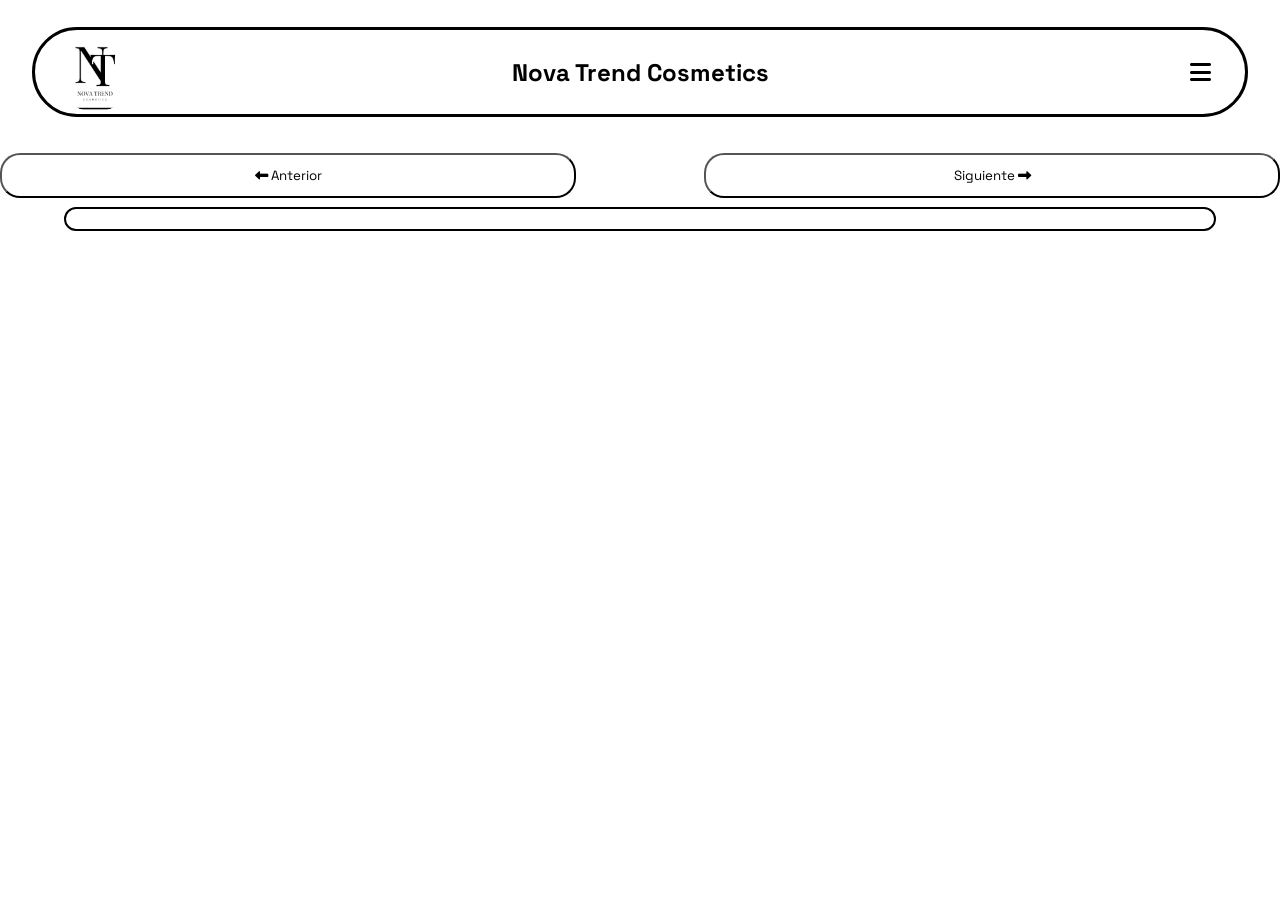
==== pages/producto.html @ 56228e11 "haciendo el JS, corrigiendo errores, modularizando 😭" ====
<!doctype html>
<html lang="es">

<head>
    <meta charset="UTF-8" />
    <meta name="viewport" content="width=device-width, initial-scale=1.0" />
    <link rel="stylesheet" href="https://cdnjs.cloudflare.com/ajax/libs/font-awesome/6.5.1/css/all.min.css" />
    <link rel="stylesheet" href="../css/product.css" />
    <link rel="stylesheet" href="../css/menu.css" />
    <link rel="icon" type="image/webp" href="../assets/Images/logo/Logotipo_Nova_Trend.webp" />
    <title>Productos | Nova Trend Cosmetics</title>
</head>

<body>
    <header class="header">
        <nav class="header-nav-bar">
            <div class="logo-container">
                <img src="../assets/Images/logo/Logotipo_Nova_Trend.webp" alt="Nova Trend Cosmetics Logo" />
            </div>
            <h1 class="name">Nova Trend Cosmetics</h1>
            <div class="header-button" id="header-button">
                <i class="fa-solid fa-bars"></i>
            </div>
            <ul class="nav-list" id="deployableMenu">
                <li class="list-item">
                    <a href="../index.html#main" class="nav-link">
                        <i class="fa-solid fa-house"></i>
                        <span class="nav-text">Inicio</span>
                    </a>
                </li>

                <li class="list-item">
                    <a href="../pages/catalogo.html" class="nav-link">
                        <i class="fa-solid fa-image"></i>
                        <span class="nav-text">Productos</span>
                    </a>
                </li>

                <li class="list-item">
                    <a href="../index.html#test" class="nav-link">
                        <i class="fa-solid fa-file"></i>
                        <span class="nav-text">Test de skincare</span>
                    </a>
                </li>

                <li class="list-item">
                    <a href="../index.html#contacto" class="nav-link">
                        <i class="fa-solid fa-address-book"></i>
                        <span class="nav-text">Contacto</span>
                    </a>
                </li>

                <li class="list-item">
                    <a href="../pages/carrito.html" target="_blank" class="nav-link">
                        <i class="fa-solid fa-cart-shopping"></i>
                        <span class="nav-text">Carrito</span>
                    </a>
                </li>
            </ul>
        </nav>
    </header>

    <main>
        <section class="botones-cambiar">
            <button class="btn-1"><i class="fa-solid fa-left-long"></i> Anterior</button>
            <button class="btn-2">Siguiente <i class="fa-solid fa-right-long"></i></button>
        </section>

        <article class="producto"></article>
    </main>

    <script src="../js/main.js"></script>
    <script src="../js/producto.js"></script>
</body>

</html>
---- css/product.css ----
@import url('https://fonts.googleapis.com/css2?family=Space+Grotesk:wght@300..700&display=swap');

*{
    margin: 0;
    padding: 0;
    box-sizing: border-box;
    scroll-behavior: smooth;
    font-family: 'Space Grotesk', sans-serif;
}

main{
    max-width: 100dvw;
    height: fit-content;
    overflow: hidden;
    display: flex;
    flex-direction: column;
    justify-content: space-around;
    align-items: center;
    padding: 17dvh 0 0 0;
}
.botones-cambiar{
    width: 100%;
    height: 5dvh;
    display: flex;
    justify-content: space-between;
    align-items: center;
}
.producto{
    background-color: #fff;
    border-radius: 20px;
    border: 2px solid #000;
    width: 90dvw;
    height: fit-content;
    display: flex;
    flex-direction: column;
    justify-content: flex-start;
    align-items: center;
    margin-top: 1dvh;
    padding: 10px 0 10px 0;
    gap: 10px;
    opacity: 0;
    animation: aparecer 0.4s ease-out forwards;
}
.nombre-producto{
    width: 100%;
    height: 20%;
    text-align: center;
    display: flex;
    align-items: center;
    justify-content: center;
    text-transform: uppercase;
    font-size: 1.6em;
}
.contenedor-info{
    width: 100%;
    height: 80%;
    display: flex;
    flex-direction: column;
    justify-content: center;
    align-items: center;
    gap: 10px;
}
.contenedor-imagen{
    width: 40%;
    height: 40%;
}
.contenedor-imagen img{
    width: 100%;
    height: 100%;
    object-fit: cover;
    object-position: center;
}
.contenedor-texto{
    width: 90%;
    height: 80%;
    display: flex;
    flex-direction: column;
    justify-content: space-evenly;
    align-items: center;
    text-align: center;
    gap: 8px;
}
.descripcion{
    font-size: 1.4em;
}
.precio-producto{
    font-size: 1.1em;
}
.carrito, .comprar{
    position: relative;
    width: 100%;
    padding: 6px;
    border-radius: 5px;
    text-align: center;
    cursor: pointer;
}
.carrito{
    background-color: #fff;
}
.comprar{
    font-weight: bold;
    background-color: rgb(176, 236, 176);
    z-index: 1;
}
.comprar::before{
    content: '';
    position: absolute;
    top: 0;
    left: 0;
    height: 100%;
    width: 0;
    background-color: rgb(176, 184, 236);
    transition: 1.5s;
    z-index: -1;
}
.comprar:hover::before{
    width: 100%;
}
.btn-1, .btn-2{
    height: 100%;
    width: 45%;
    background: transparent;
    border-radius: 20px;
    transition: 0.4s all ease-in-out;
    cursor: pointer;
}
.btn-1:hover, .btn-2:hover{
    background: #000;
    color: #fff;
}

@keyframes aparecer{
    from{
        opacity: 0;
        transform: translateX(-25px);
    } to{
        opacity: 1;
        transform: translateX(0);
    }
}
---- css/menu.css ----
@import url('https://fonts.googleapis.com/css2?family=Space+Grotesk:wght@300..700&display=swap');
/*#region HEADER*/

.header {
  position: fixed;
  top: 3dvh;
  left: 50%;
  transform: translateX(-50%);
  min-height: 10dvh;
  max-height: 25dvh;
  background-color: #fff;
  width: 95dvw;
  display: flex;
  justify-content: center;
  align-items: center;
  border-radius: 300px;
  border: 3px solid #000;
  z-index: 3;
}

.header-nav-bar {
  width: 100%;
  display: flex;
  flex-direction: row;
  justify-content: space-between;
  align-items: center;
  position: relative;
  padding: 0 20px;
}

.logo-container {
  height: 80px;
  width: 80px;
  overflow: hidden;
  border-radius: 50%;
}

.logo-container img {
  width: 100%;
  height: 100%;
  object-fit: cover;
  border-radius: 50%;
}

.name {
  font-family: 'Space Grotesk';
  font-size: 1.5rem;
  position: absolute;
  left: 50%;
  text-align: center;
  transform: translateX(-50%);
  margin: 0;
  user-select: none;
}

.header-button {
  display: flex;
  align-items: center;
  justify-content: center;
  height: 50px;
  width: 50px;
  margin: 0;
}

.header-button:hover {
  cursor: pointer;
}

.header-button i {
  font-size: 1.5rem;
  transition: transform 0.3s ease;
}

.header-button i:hover {
  transform: scale(1.1);
}

.nav-list {
  max-height: 0;
  overflow: hidden;
  opacity: 0;
  position: absolute;
  top: 110%;
  left: 0%;
  transform: translateX(0%);
  background-color: #fff;
  border: 3px solid #000;
  border-radius: 20px;
  min-height: 80dvh;
  width: 0dvw;
  display: flex;
  flex-direction: column;
  justify-content: space-evenly;
  align-items: center;
  list-style: none;
  padding: 20px;
  background-color: #fff;
  transition: width 0.4s ease-in, opacity 0.2s ease-in;
  gap: 20px;
}

.nav-list.active {
  width: 50dvw;
  opacity: 1;
}

.nav-link {
  text-decoration: none;
  font-family: 'Space Grotesk', sans-serif;
  color: #000;
  transition: 0.3s all ease-in-out;
  text-align: left;
  white-space: nowrap;
  gap: 5px;
}

.nav-link:hover {
  font-size: 1.1rem;
  color: #555;
}

/*#endregion*/
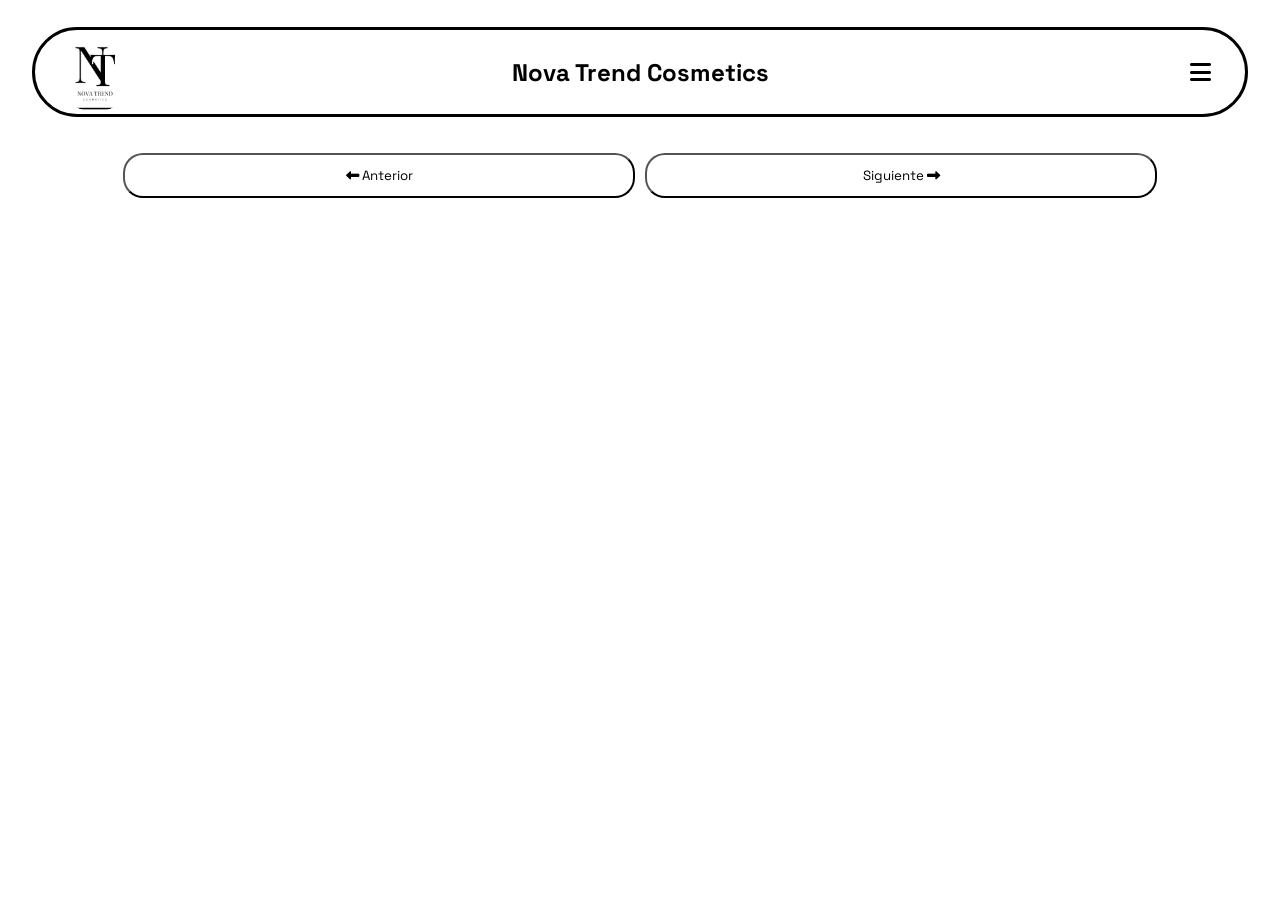
==== commit b2dfb703: "inicio la modularización y las funciones" ====
--- a/pages/producto.html
+++ b/pages/producto.html
@@ -65,8 +65,7 @@
             <button class="btn-1"><i class="fa-solid fa-left-long"></i> Anterior</button>
             <button class="btn-2">Siguiente <i class="fa-solid fa-right-long"></i></button>
         </section>
-
-        <article class="producto"></article>
+        <section class="p-container"></section>
     </main>
 
     <script src="../js/main.js"></script>
--- a/css/product.css
+++ b/css/product.css
@@ -22,8 +22,9 @@
     width: 100%;
     height: 5dvh;
     display: flex;
-    justify-content: space-between;
+    justify-content: center;
     align-items: center;
+    gap: 10px;
 }
 .producto{
     background-color: #fff;
@@ -117,15 +118,33 @@
     width: 100%;
 }
 .btn-1, .btn-2{
+    position: relative;
     height: 100%;
-    width: 45%;
+    width: 40%;
     background: transparent;
     border-radius: 20px;
-    transition: 0.4s all ease-in-out;
     cursor: pointer;
+    z-index: 1;
+    overflow: hidden;
 }
-.btn-1:hover, .btn-2:hover{
-    background: #000;
+.btn-1::before, .btn-2::before{
+    content: '';
+    position: absolute;
+    top: 0;
+    left: 0;
+    height: 100%;
+    width: 0;
+    background-color: #bfbfbf;
+    z-index: -1;
+    transition: 0.8s;
+    border-radius: 20px;
+}
+.btn-1:not(.disabled):hover::before, .btn-2:not(.disabled):hover::before{
+    width: 100%;
+}
+.btn-1.disabled, .btn-2.disabled{
+    cursor: not-allowed;
+    background-color: #444;
     color: #fff;
 }
 
